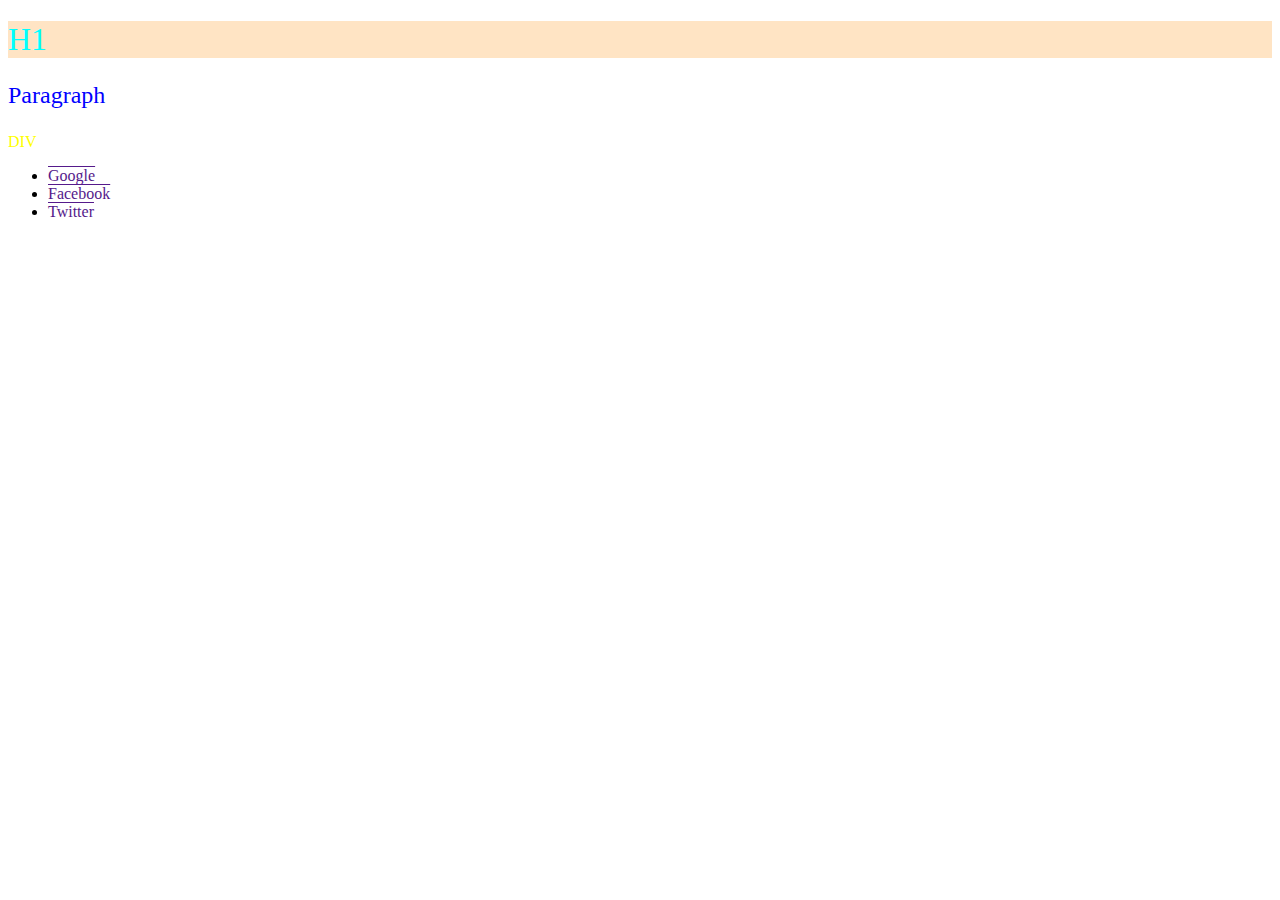
==== intro-styling.html @ 0ca764ce "trainiert styling" ====
<!DOCTYPE html>
<html lang="en">
  <head>
    <meta charset="UTF-8" />
    <meta name="viewport" content="width=device-width, initial-scale=1.0" />
    <link rel="stylesheet" href="./css/styles.css" />
    <title>Styling Practice</title>
    <style>
      a {
        text-decoration: overline;
      }
    </style>
  </head>
  <body>
    <h1 style="color: aqua; font-weight: normal; background-color: bisque">H1</h1>
    <p>Paragraph</p>
    <div>DIV</div>
    <ul>
      <li><a href="">Google</a></li>
      <li><a href="">Facebook</a></li>
      <li><a href="">Twitter</a></li>
    </ul>
  </body>
</html>
---- css/styles.css ----
p {
    color: blue;
    font-size: 24px;
}
a {
    text-decoration: none;
}
div {
    color: yellow;
}
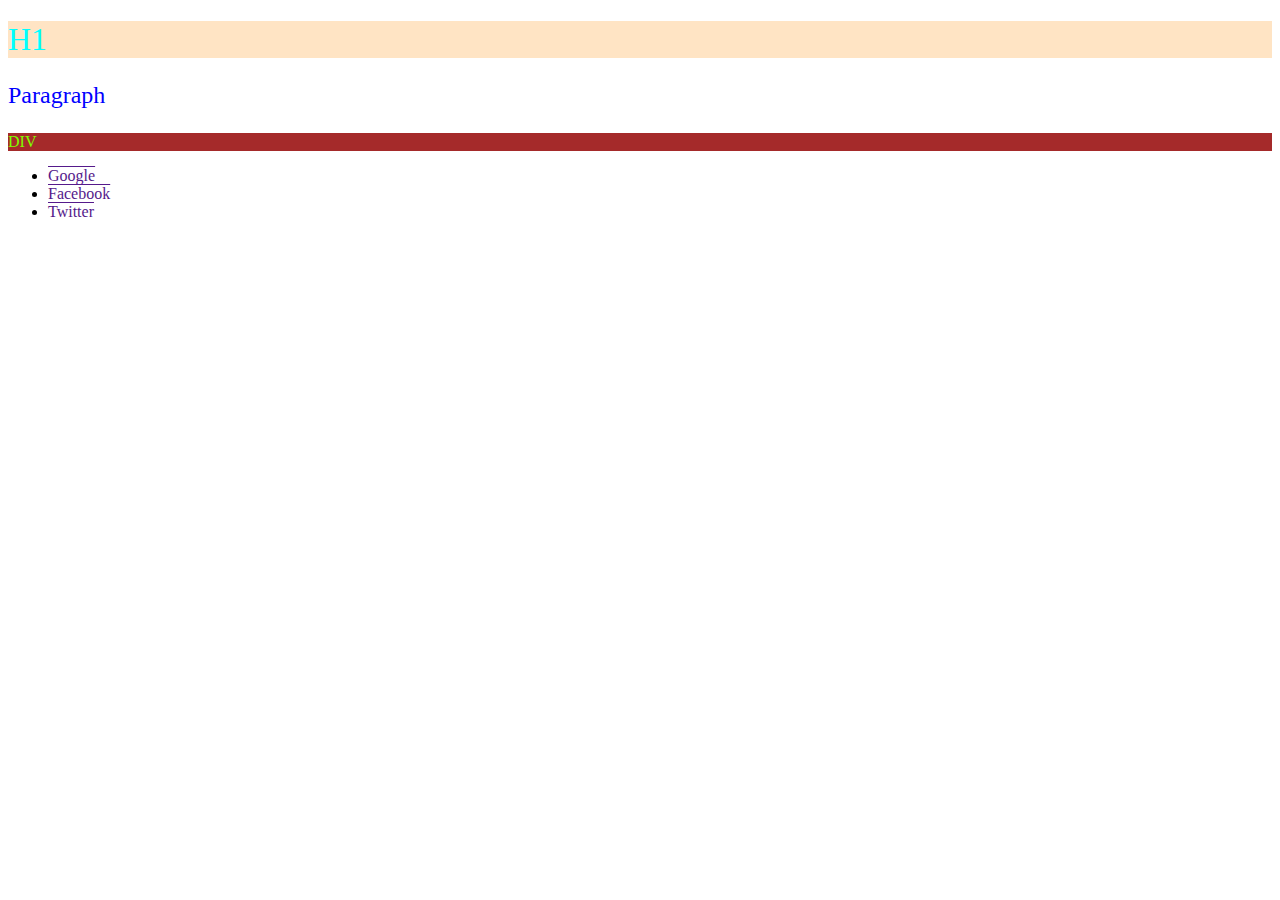
==== commit ae6738e7: "ubung listmania" ====
--- a/intro-styling.html
+++ b/intro-styling.html
@@ -8,6 +8,13 @@
     <style>
       a {
         text-decoration: overline;
+      }
+      div {
+        color: chartreuse;
+        background-color: brown;
+      }
+      p {
+        font-weight: 48px;
       }
     </style>
   </head>
--- a/css/styles.css
+++ b/css/styles.css
@@ -7,4 +7,5 @@
 }
 div {
     color: yellow;
+    background-color: blue;
 }
